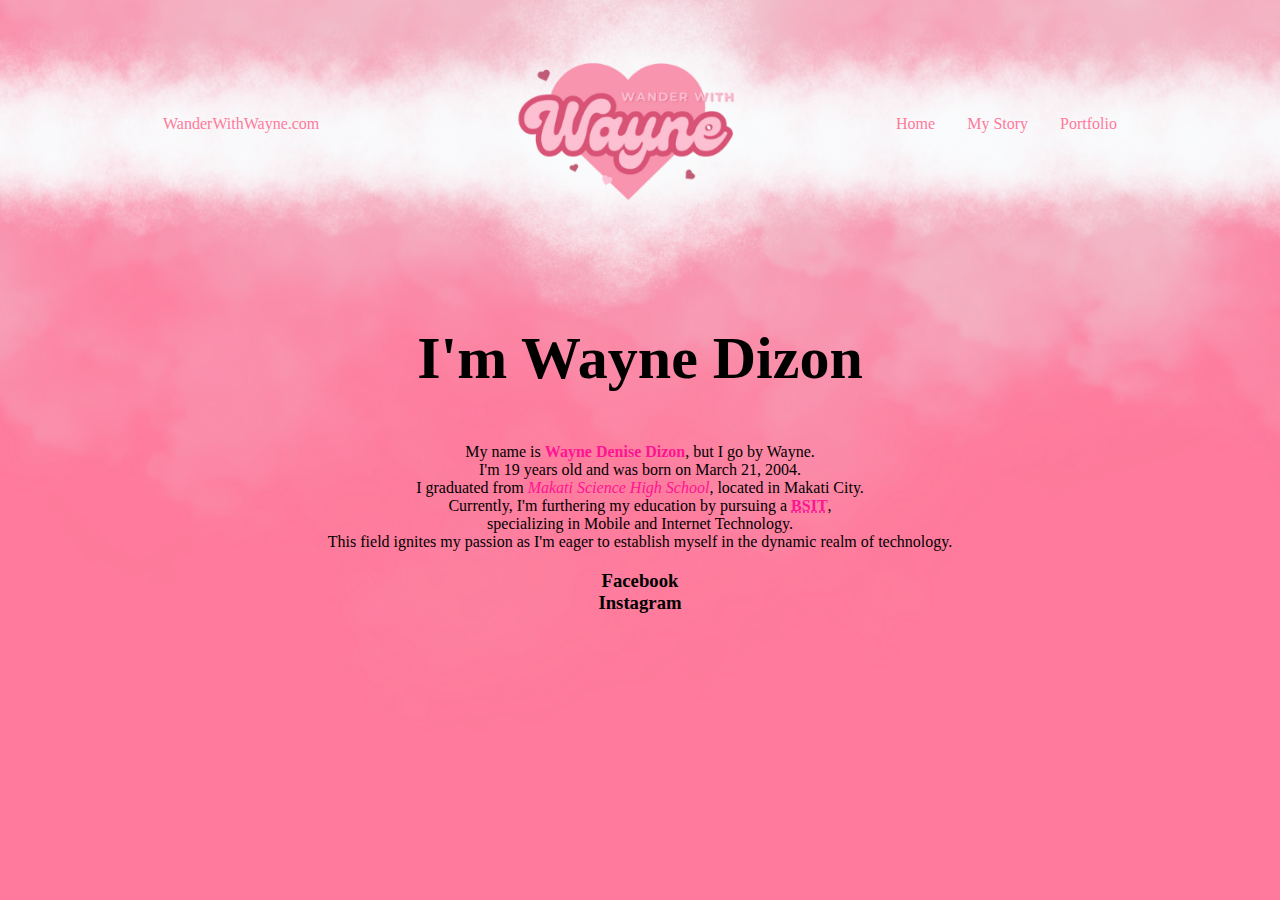
==== week3/index.html @ 51a34416 "W3 Schools CSS Lesson 6. Padding and Dimensions" ====
<!DOCTYPE HTML>
<html>
    <head>
        <title>My Website</title>
		  <link rel="stylesheet" href="style.css">
		  <link rel="icon" type="image/x-icon" href="resources/images/favicon.ico">
	<style>
	.city {
	  background-color: #f894ae;
	  color: black;
	  padding-top: 2px;
	  padding-right: 2px;
	  padding-bottom: 2px;
	  padding-left: 2px;
	}
	.note {
	  color: DeepPink;
	}
	.center {
	  display: block;
	  margin-left: auto;
	  margin-right: auto;
	}
	body {
		background-image: url("resources/images/headingclouds.png");
		background-repeat: no-repeat;
		background-attachment: fixed;
		background-size: 1680px 945px;
		background-position: center top; 
	}
	
	ul {
	  list-style-type: none;
	  margin-top: 8%;
	  margin-right: 11%;
	  margin-left: 11%;
	  padding: 0;
	  overflow: hidden;
	}

	li {
	  float: left;
	}

	li a {
	  display: block;
	  color: #FF7A9C;;
	  text-align: center;
	  padding: 14px 16px;
	  text-decoration: none;
	}

	li a:hover:not(.active) {
	  color: #111;
	}


	</style>
    </head>

    <body style="background-color: #FF7A9C;">
	
	<ul>
	  <li style="float:right"><a href="#contact">Portfolio</a></li>
	  <li style="float:right"><a href="#mystory">My Story</a></li>
	  <li style="float:right"><a href="#home">Home</a></li>
	  <li><a href="#home">WanderWithWayne.com</a></li>


	</ul>

	
	<!-- To be updated -->
	
    
	<!-- Short Intro -->
        
		<h2 style="text-align:center;">I'm Wayne Dizon</h2>
		<p style="text-align:center;"> My name is <strong><span class="note">Wayne Denise Dizon</span></strong>, but I go by Wayne. <br>
		I'm 19 years old and was born on March 21, 2004. <br>
		I graduated from <span class="note"><em>Makati Science High School</em></span>, located in Makati City. <br>
		Currently, I'm furthering my education by pursuing a <strong><span class="note"><abbr title="Bachelor of Science in Information Technology">BSIT</abbr></span></strong>, <br>
		specializing in Mobile and Internet Technology. <br>
		This field ignites my passion as I'm eager to establish myself in the dynamic realm of technology.<br>
		</p>
		

		
	<!-- Button -->	
		<!--button onclick="myFunction()">Hide TMI</button-->
		
	<!-- Contact Me -->
		<h3 style="text-align:center;"> Facebook <br> Instagram <br> </h3>
	

	<!-- Button Function -->
	<script>
	function myFunction() {
	  var x = document.getElementsByClassName("city");
	  for (var i = 0; i < x.length; i++) {
		x[i].style.display = "none";
	  }
	}
</script>
    </body>
</html>
---- week3/style.css ----
h1 {
	color: #D85375;
	font-family: Arial;
	font-size:20px;
	padding-top: 200px;
	padding-right: 30px;
	padding-bottom: 50px;
	padding-left: 500px;


}
/* Cursive font*/
h2 {
	color: black;
	font-family: 'Brush Script MT', cursive;
    font-size: 60px;
	margin-top: 14%;

p {
	color:black;
	font-family: Georgia, serif;
	font-size: 160%;
}
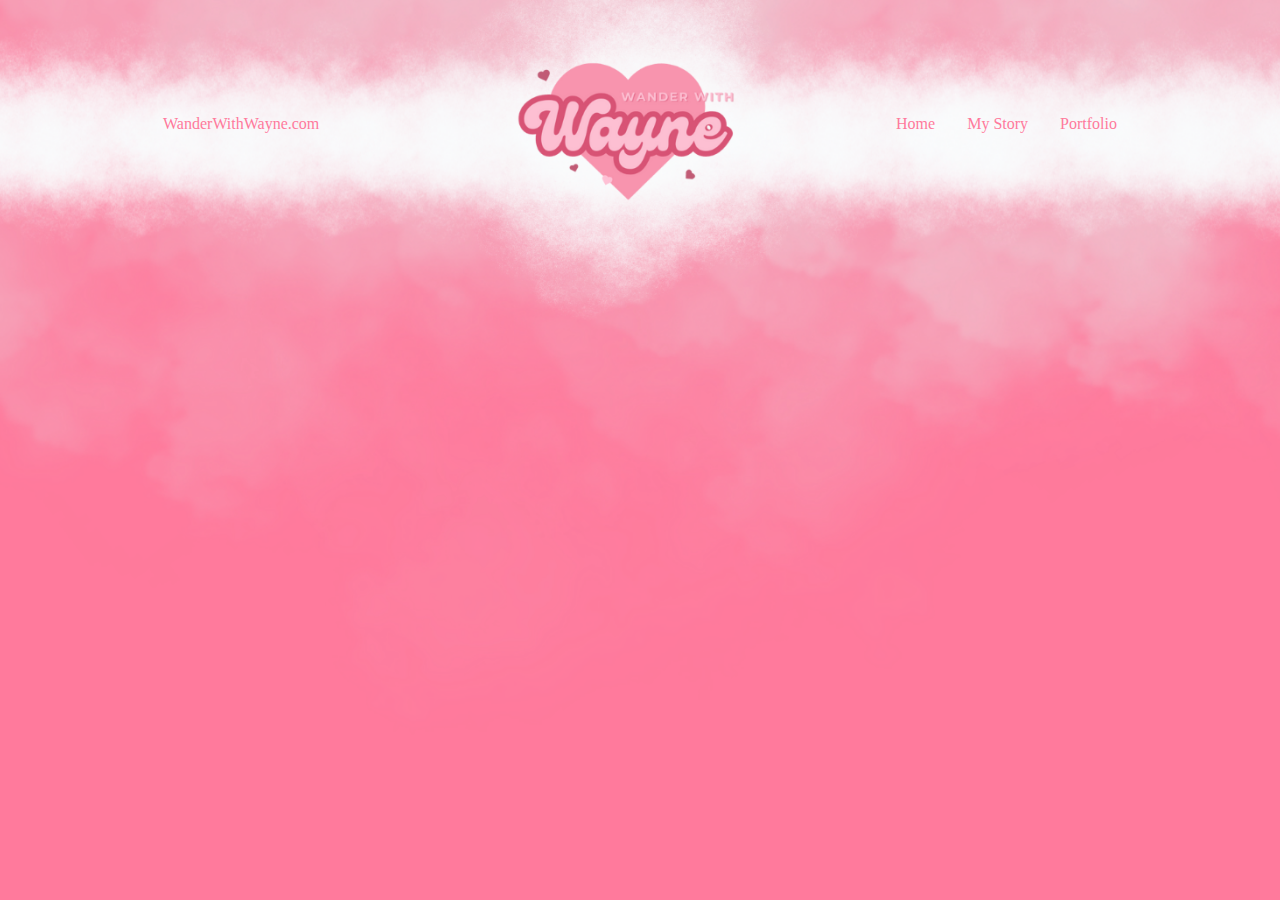
==== commit 53402758: "content are hidden for now" ====
--- a/week3/index.html
+++ b/week3/index.html
@@ -74,7 +74,7 @@
 	
     
 	<!-- Short Intro -->
-        
+    <!--    
 		<h2 style="text-align:center;">I'm Wayne Dizon</h2>
 		<p style="text-align:center;"> My name is <strong><span class="note">Wayne Denise Dizon</span></strong>, but I go by Wayne. <br>
 		I'm 19 years old and was born on March 21, 2004. <br>
@@ -90,7 +90,7 @@
 		<!--button onclick="myFunction()">Hide TMI</button-->
 		
 	<!-- Contact Me -->
-		<h3 style="text-align:center;"> Facebook <br> Instagram <br> </h3>
+		<!--<h3 style="text-align:center;"> Facebook <br> Instagram <br> </h3>
 	
 
 	<!-- Button Function -->
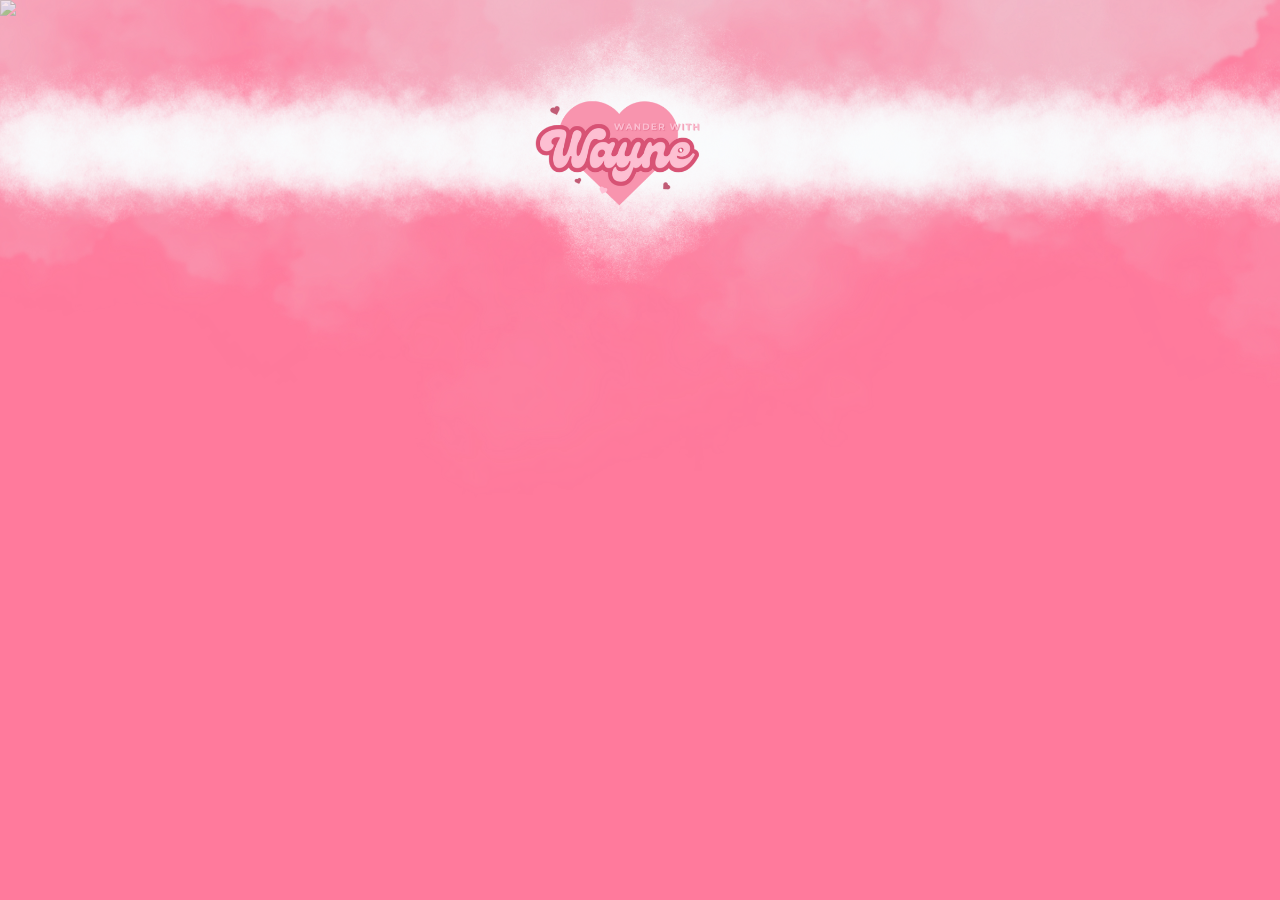
==== commit 97445ef2: "W3 Schools CSS Z-index" ====
--- a/week3/index.html
+++ b/week3/index.html
@@ -5,6 +5,22 @@
 		  <link rel="stylesheet" href="style.css">
 		  <link rel="icon" type="image/x-icon" href="resources/images/favicon.ico">
 	<style>
+	
+	#header {
+		position: absolute;
+		z-index: 2;
+		width: 100%;
+		top: 0px;
+	
+	}
+
+	#collage {
+		position: absolute;
+		z-index: 1;
+		width: 100%;
+		top: 0px;
+	}
+	
 	.city {
 	  background-color: #f894ae;
 	  color: black;
@@ -21,21 +37,17 @@
 	  margin-left: auto;
 	  margin-right: auto;
 	}
-	body {
-		background-image: url("resources/images/headingclouds.png");
-		background-repeat: no-repeat;
-		background-attachment: fixed;
-		background-size: 1680px 945px;
-		background-position: center top; 
+	h1 {
+		z-index:3;
 	}
 	
 	ul {
-	  list-style-type: none;
-	  margin-top: 8%;
-	  margin-right: 11%;
-	  margin-left: 11%;
-	  padding: 0;
-	  overflow: hidden;
+		list-style-type: none;
+		margin-top: 8%;
+		margin-right: 11%;
+		margin-left: 11%;
+		padding: 0;
+		overflow: hidden;
 	}
 
 	li {
@@ -53,22 +65,30 @@
 	li a:hover:not(.active) {
 	  color: #111;
 	}
-
+	
+	body {
+		background-color: #FF7A9C;
+	    margin: 0px;
+		padding: 0px;
+	}
+	
 
 	</style>
     </head>
 
-    <body style="background-color: #FF7A9C;">
+    <body>
 	
+	<h1>
 	<ul>
 	  <li style="float:right"><a href="#contact">Portfolio</a></li>
 	  <li style="float:right"><a href="#mystory">My Story</a></li>
 	  <li style="float:right"><a href="#home">Home</a></li>
 	  <li><a href="#home">WanderWithWayne.com</a></li>
-
-
 	</ul>
-
+	</h1>
+	
+	<img src="resources/images/headingclouds.png" id="header">
+	<img src="resources/images/collage.png" id="collage">
 	
 	<!-- To be updated -->
 	
--- a/week3/style.css
+++ b/week3/style.css
@@ -6,6 +6,7 @@
 	padding-right: 30px;
 	padding-bottom: 50px;
 	padding-left: 500px;
+	z-index: 3;
 
 
 }
@@ -22,3 +23,6 @@
 	font-size: 160%;
 }
 
+
+	
+
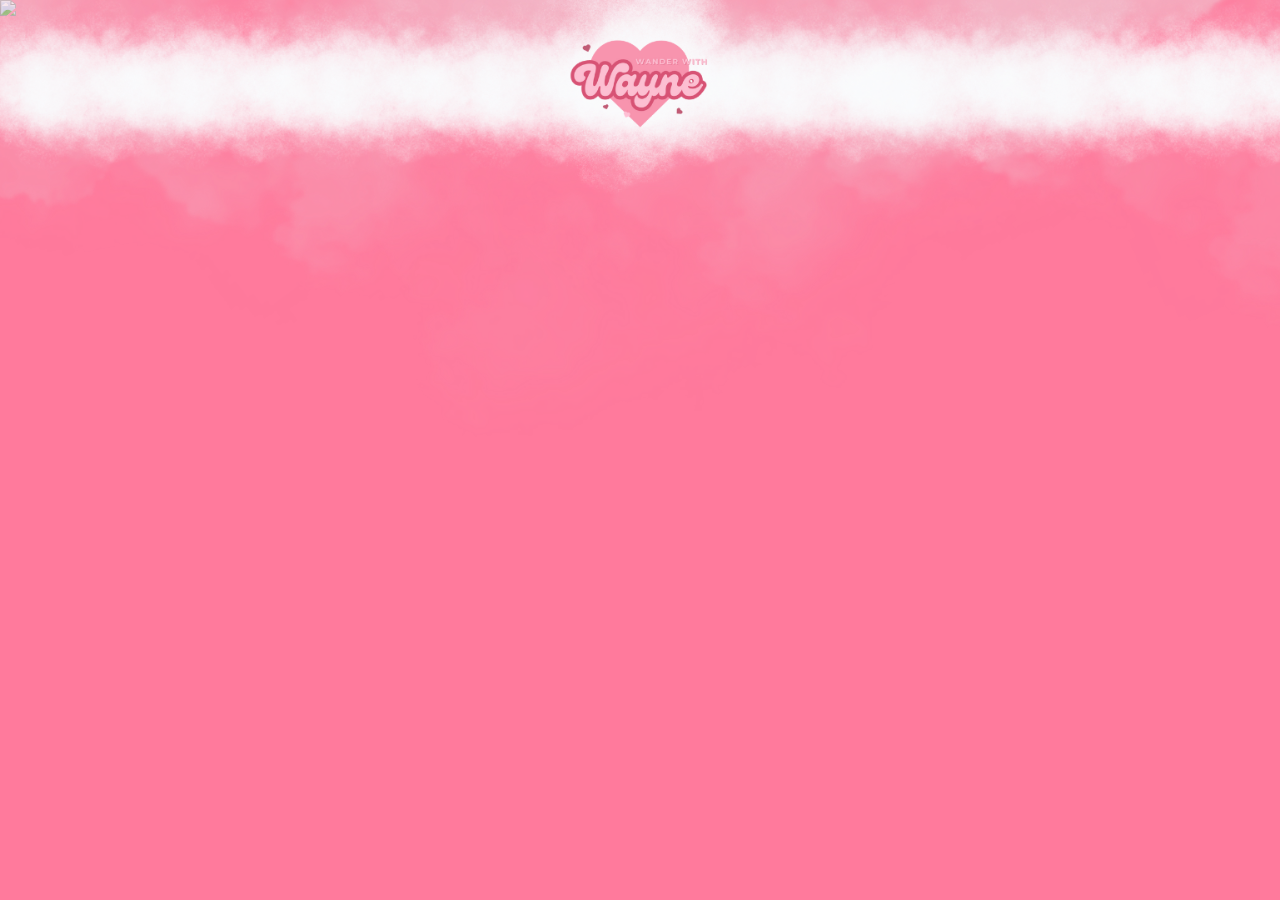
==== commit 9f8c9489: "resized heading design" ====
--- a/week3/index.html
+++ b/week3/index.html
@@ -37,9 +37,6 @@
 	  margin-left: auto;
 	  margin-right: auto;
 	}
-	h1 {
-		z-index:3;
-	}
 	
 	ul {
 		list-style-type: none;
@@ -48,10 +45,12 @@
 		margin-left: 11%;
 		padding: 0;
 		overflow: hidden;
+		z-index: 4;
 	}
 
 	li {
 	  float: left;
+	  z-index: 4;
 	}
 
 	li a {
@@ -60,10 +59,12 @@
 	  text-align: center;
 	  padding: 14px 16px;
 	  text-decoration: none;
+	  z-index: 4;	  
 	}
 
 	li a:hover:not(.active) {
 	  color: #111;
+	  z-index: 4;
 	}
 	
 	body {
@@ -78,14 +79,13 @@
 
     <body>
 	
-	<h1>
 	<ul>
 	  <li style="float:right"><a href="#contact">Portfolio</a></li>
 	  <li style="float:right"><a href="#mystory">My Story</a></li>
 	  <li style="float:right"><a href="#home">Home</a></li>
 	  <li><a href="#home">WanderWithWayne.com</a></li>
 	</ul>
-	</h1>
+
 	
 	<img src="resources/images/headingclouds.png" id="header">
 	<img src="resources/images/collage.png" id="collage">
--- a/week3/style.css
+++ b/week3/style.css
@@ -6,7 +6,7 @@
 	padding-right: 30px;
 	padding-bottom: 50px;
 	padding-left: 500px;
-	z-index: 3;
+
 
 
 }
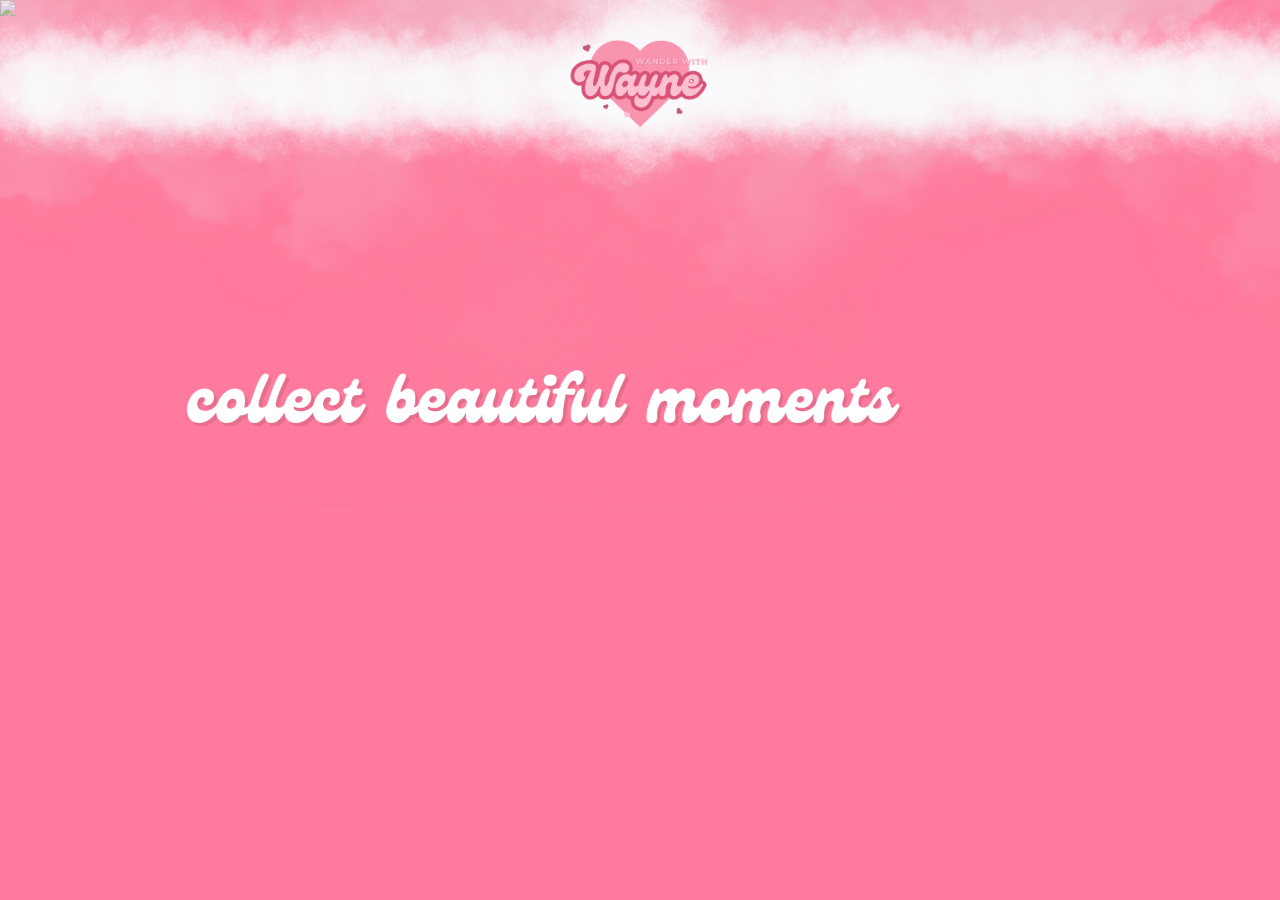
==== commit 0f9dfccf: "added another image in homepage" ====
--- a/week3/index.html
+++ b/week3/index.html
@@ -11,7 +11,6 @@
 		z-index: 2;
 		width: 100%;
 		top: 0px;
-	
 	}
 
 	#collage {
@@ -19,6 +18,14 @@
 		z-index: 1;
 		width: 100%;
 		top: 0px;
+	}
+	
+	#tagline {
+		position: absolute;
+		z-index: 2;
+		width: 1280px;
+		top: 45px;
+		right: 90px;
 	}
 	
 	.city {
@@ -45,12 +52,14 @@
 		margin-left: 11%;
 		padding: 0;
 		overflow: hidden;
+		position: absoulte;
 		z-index: 4;
 	}
 
 	li {
-	  float: left;
-	  z-index: 4;
+		float: left;
+		position: absoulte;
+		z-index: 4;
 	}
 
 	li a {
@@ -59,12 +68,14 @@
 	  text-align: center;
 	  padding: 14px 16px;
 	  text-decoration: none;
-	  z-index: 4;	  
+		position: absoulte;
+		z-index: 4;  
 	}
 
 	li a:hover:not(.active) {
 	  color: #111;
-	  z-index: 4;
+		position: absoulte;
+		z-index: 4;
 	}
 	
 	body {
@@ -72,7 +83,6 @@
 	    margin: 0px;
 		padding: 0px;
 	}
-	
 
 	</style>
     </head>
@@ -89,12 +99,12 @@
 	
 	<img src="resources/images/headingclouds.png" id="header">
 	<img src="resources/images/collage.png" id="collage">
+	<img src="resources/images/tagline.png" id="tagline">
 	
-	<!-- To be updated -->
+	<!-- To be updated 
 	
     
-	<!-- Short Intro -->
-    <!--    
+
 		<h2 style="text-align:center;">I'm Wayne Dizon</h2>
 		<p style="text-align:center;"> My name is <strong><span class="note">Wayne Denise Dizon</span></strong>, but I go by Wayne. <br>
 		I'm 19 years old and was born on March 21, 2004. <br>
--- a/week3/style.css
+++ b/week3/style.css
@@ -17,6 +17,7 @@
     font-size: 60px;
 	margin-top: 14%;
 
+
 p {
 	color:black;
 	font-family: Georgia, serif;
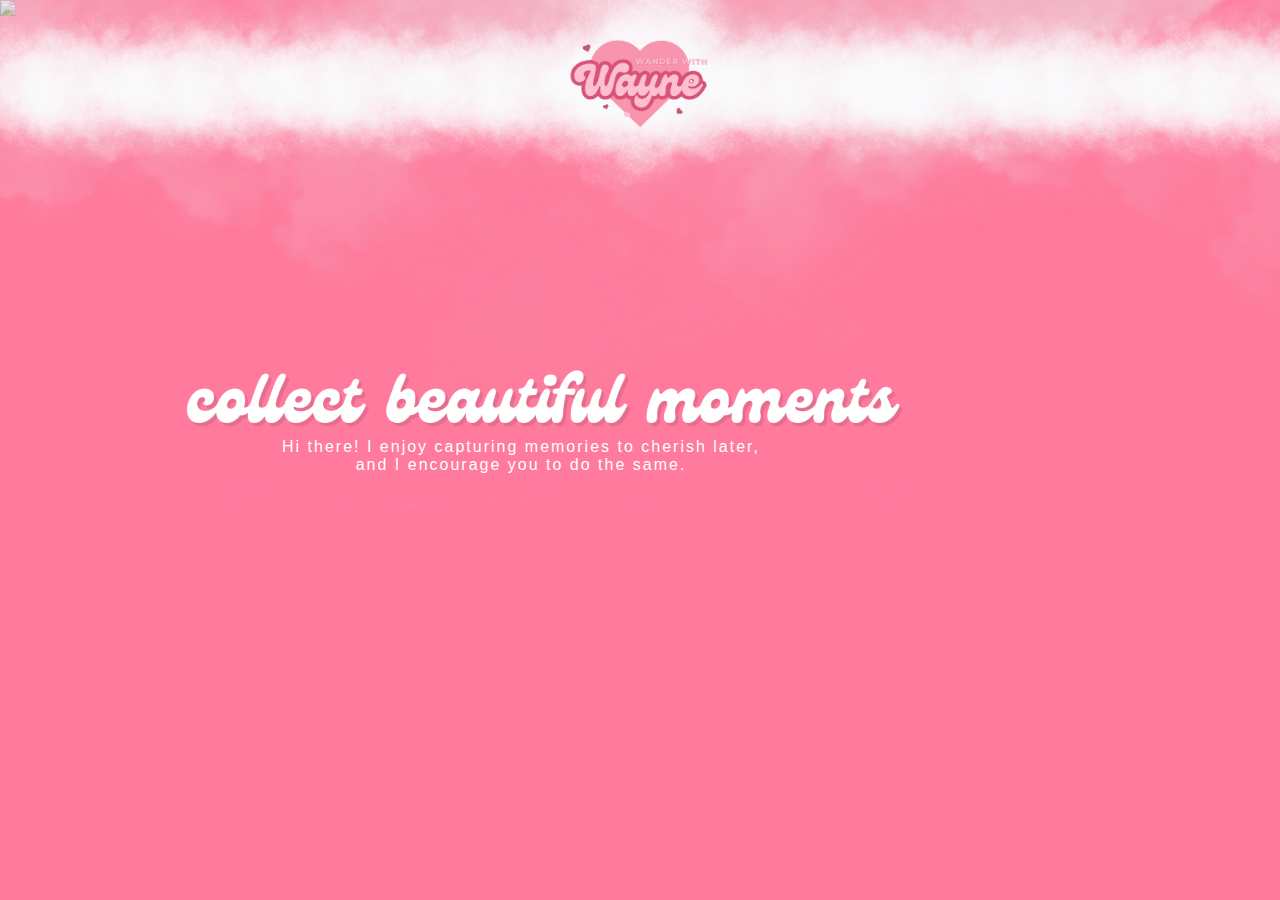
==== commit 4e8c360a: "added short phrase in home page" ====
--- a/week3/index.html
+++ b/week3/index.html
@@ -39,11 +39,14 @@
 	.note {
 	  color: DeepPink;
 	}
+	
 	.center {
 	  display: block;
 	  margin-left: auto;
 	  margin-right: auto;
 	}
+	
+
 	
 	ul {
 		list-style-type: none;
@@ -52,14 +55,13 @@
 		margin-left: 11%;
 		padding: 0;
 		overflow: hidden;
-		position: absoulte;
-		z-index: 4;
+		
 	}
 
 	li {
 		float: left;
 		position: absoulte;
-		z-index: 4;
+	
 	}
 
 	li a {
@@ -69,13 +71,13 @@
 	  padding: 14px 16px;
 	  text-decoration: none;
 		position: absoulte;
-		z-index: 4;  
+	  
 	}
 
 	li a:hover:not(.active) {
 	  color: #111;
 		position: absoulte;
-		z-index: 4;
+	
 	}
 	
 	body {
@@ -89,23 +91,25 @@
 
     <body>
 	
+	<div>
 	<ul>
 	  <li style="float:right"><a href="#contact">Portfolio</a></li>
 	  <li style="float:right"><a href="#mystory">My Story</a></li>
 	  <li style="float:right"><a href="#home">Home</a></li>
 	  <li><a href="#home">WanderWithWayne.com</a></li>
 	</ul>
-
+	</div>
 	
 	<img src="resources/images/headingclouds.png" id="header">
 	<img src="resources/images/collage.png" id="collage">
 	<img src="resources/images/tagline.png" id="tagline">
 	
-	<!-- To be updated 
+
 	
     
 
-		<h2 style="text-align:center;">I'm Wayne Dizon</h2>
+		<h2>Hi there! I enjoy capturing memories to cherish later, <br> and I encourage you to do the same.</h2>
+		<!--
 		<p style="text-align:center;"> My name is <strong><span class="note">Wayne Denise Dizon</span></strong>, but I go by Wayne. <br>
 		I'm 19 years old and was born on March 21, 2004. <br>
 		I graduated from <span class="note"><em>Makati Science High School</em></span>, located in Makati City. <br>
@@ -113,6 +117,7 @@
 		specializing in Mobile and Internet Technology. <br>
 		This field ignites my passion as I'm eager to establish myself in the dynamic realm of technology.<br>
 		</p>
+		-->
 		
 
 		
@@ -131,6 +136,6 @@
 		x[i].style.display = "none";
 	  }
 	}
-</script>
+	<script>
     </body>
 </html>
--- a/week3/style.css
+++ b/week3/style.css
@@ -10,13 +10,18 @@
 
 
 }
-/* Cursive font*/
+
 h2 {
-	color: black;
-	font-family: 'Brush Script MT', cursive;
-    font-size: 60px;
-	margin-top: 14%;
-
+	color: white;
+	font-family: Arial;
+	font-weight: normal;
+    font-size: 16px;
+	text-align: center;
+	letter-spacing: 2px;
+	top: 425px;
+	right: 520px;
+	position: absolute;
+	z-index: 4;
 
 p {
 	color:black;
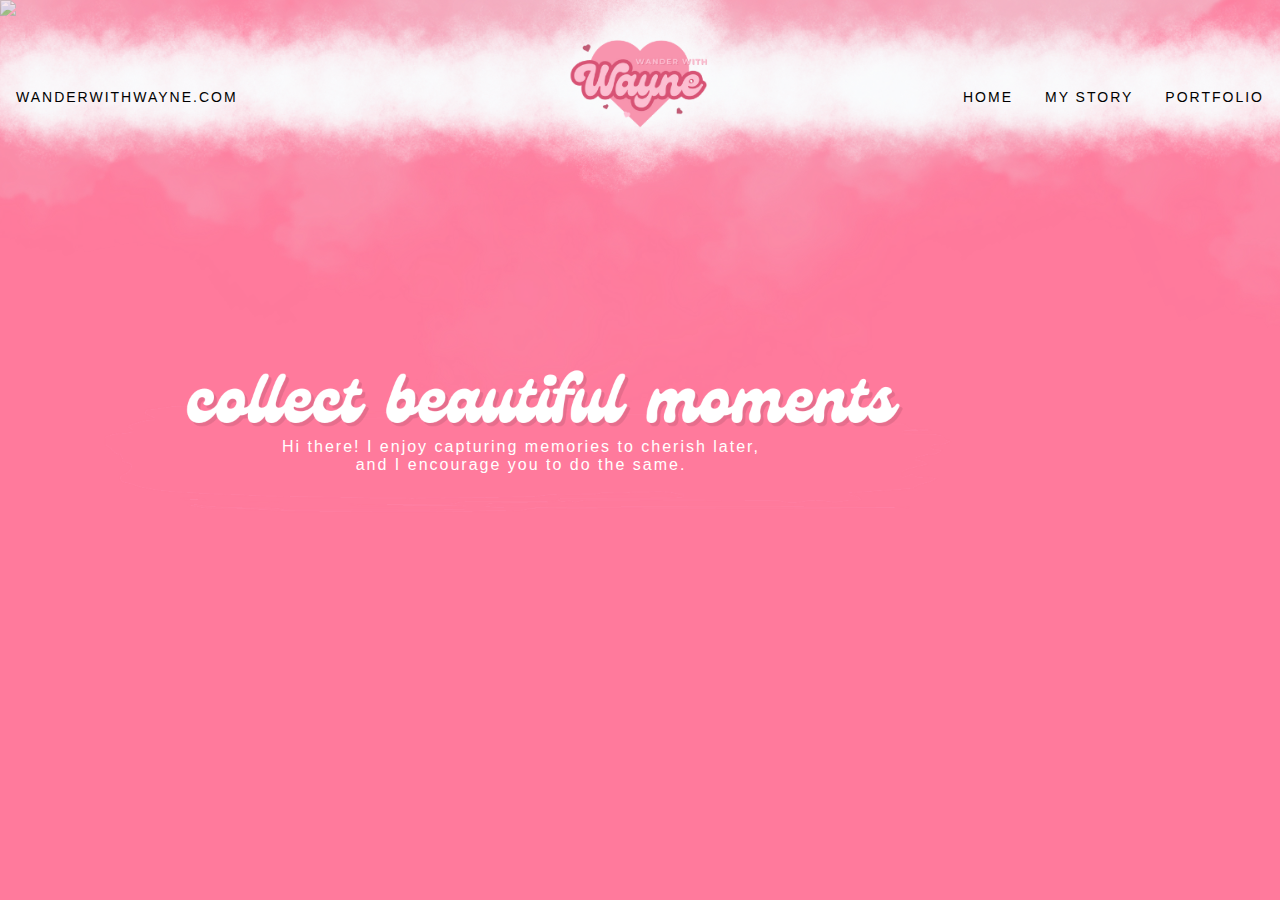
==== commit 6ed95f98: "W3 Schools CSS Lesson 19.1 Navigation Bar" ====
--- a/week3/index.html
+++ b/week3/index.html
@@ -46,38 +46,42 @@
 	  margin-right: auto;
 	}
 	
+	#navbar {
+		position: relative;
+		z-index: 5;	
+	}
 
-	
 	ul {
-		list-style-type: none;
-		margin-top: 8%;
-		margin-right: 11%;
-		margin-left: 11%;
-		padding: 0;
-		overflow: hidden;
-		
+	  list-style-type: none;
+	  margin: 0;
+	  padding: 0;
+	  overflow: hidden;
 	}
 
 	li {
-		float: left;
-		position: absoulte;
-	
+	  float: left;
 	}
 
 	li a {
 	  display: block;
-	  color: #FF7A9C;;
+	  color: black;
+	  font-family: Arial;
+	  font-weight: normal;
+      font-size: 14px;
+	  text-transform: uppercase;
+	  letter-spacing: 2px;
+	  margin-top: 75px;
 	  text-align: center;
 	  padding: 14px 16px;
 	  text-decoration: none;
-		position: absoulte;
-	  
 	}
 
 	li a:hover:not(.active) {
-	  color: #111;
-		position: absoulte;
-	
+	  color: white;
+	}
+
+	.active {
+	  color:black;
 	}
 	
 	body {
@@ -91,12 +95,12 @@
 
     <body>
 	
-	<div>
+	<div id="navbar">
 	<ul>
-	  <li style="float:right"><a href="#contact">Portfolio</a></li>
+	  <li style="float:right"><a href="#portfolio">Portfolio</a></li>
 	  <li style="float:right"><a href="#mystory">My Story</a></li>
 	  <li style="float:right"><a href="#home">Home</a></li>
-	  <li><a href="#home">WanderWithWayne.com</a></li>
+	  <li><a class="active" href="#www">WanderWithWayne.com</a></li>
 	</ul>
 	</div>
 	
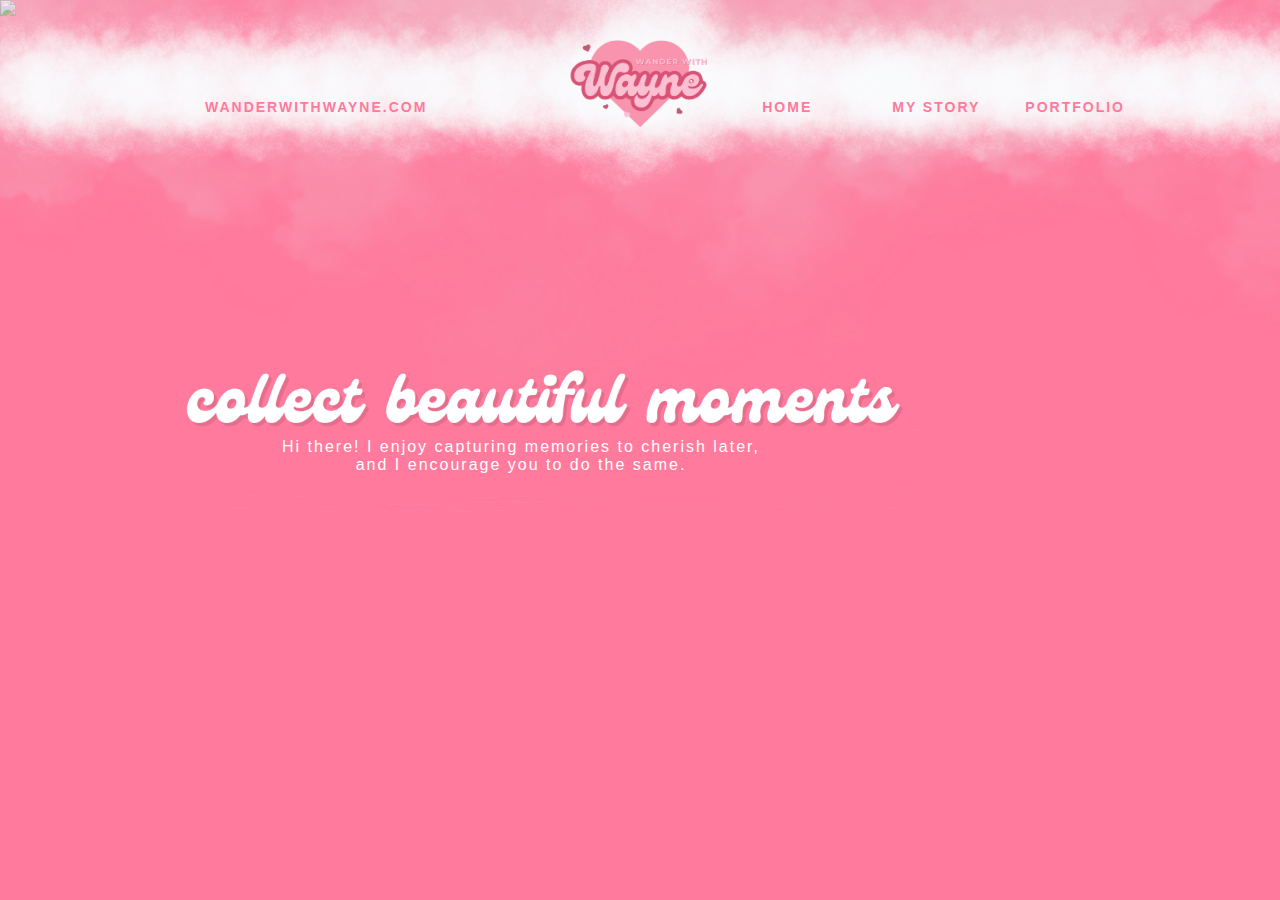
==== commit e83daa01: "W3 Schools CSS Lesson 5.Margins" ====
--- a/week3/index.html
+++ b/week3/index.html
@@ -64,15 +64,15 @@
 
 	li a {
 	  display: block;
-	  color: black;
+	  color: #FF7A9C;
 	  font-family: Arial;
-	  font-weight: normal;
+	  font-weight: 550;
       font-size: 14px;
 	  text-transform: uppercase;
 	  letter-spacing: 2px;
-	  margin-top: 75px;
+	  margin-top: 85px;
 	  text-align: center;
-	  padding: 14px 16px;
+	  padding: 14px 5px;
 	  text-decoration: none;
 	}
 
@@ -81,8 +81,20 @@
 	}
 
 	.active {
-	  color:black;
+	  color:#FF7A9C;
+	  margin-left: 200px;
 	}
+	
+	.navi {
+		padding-right: 40px;
+		padding-left: 40px;
+	}
+	
+	.navi1 {
+		margin-right: 150px;
+	}
+	
+	
 	
 	body {
 		background-color: #FF7A9C;
@@ -97,9 +109,9 @@
 	
 	<div id="navbar">
 	<ul>
-	  <li style="float:right"><a href="#portfolio">Portfolio</a></li>
-	  <li style="float:right"><a href="#mystory">My Story</a></li>
-	  <li style="float:right"><a href="#home">Home</a></li>
+	  <li style="float:right"><a class="navi, navi1" href="#portfolio">Portfolio</a></li>
+	  <li style="float:right"><a class="navi" href="#mystory">My Story</a></li>
+	  <li style="float:right"><a class="navi" href="#home">Home</a></li>
 	  <li><a class="active" href="#www">WanderWithWayne.com</a></li>
 	</ul>
 	</div>
